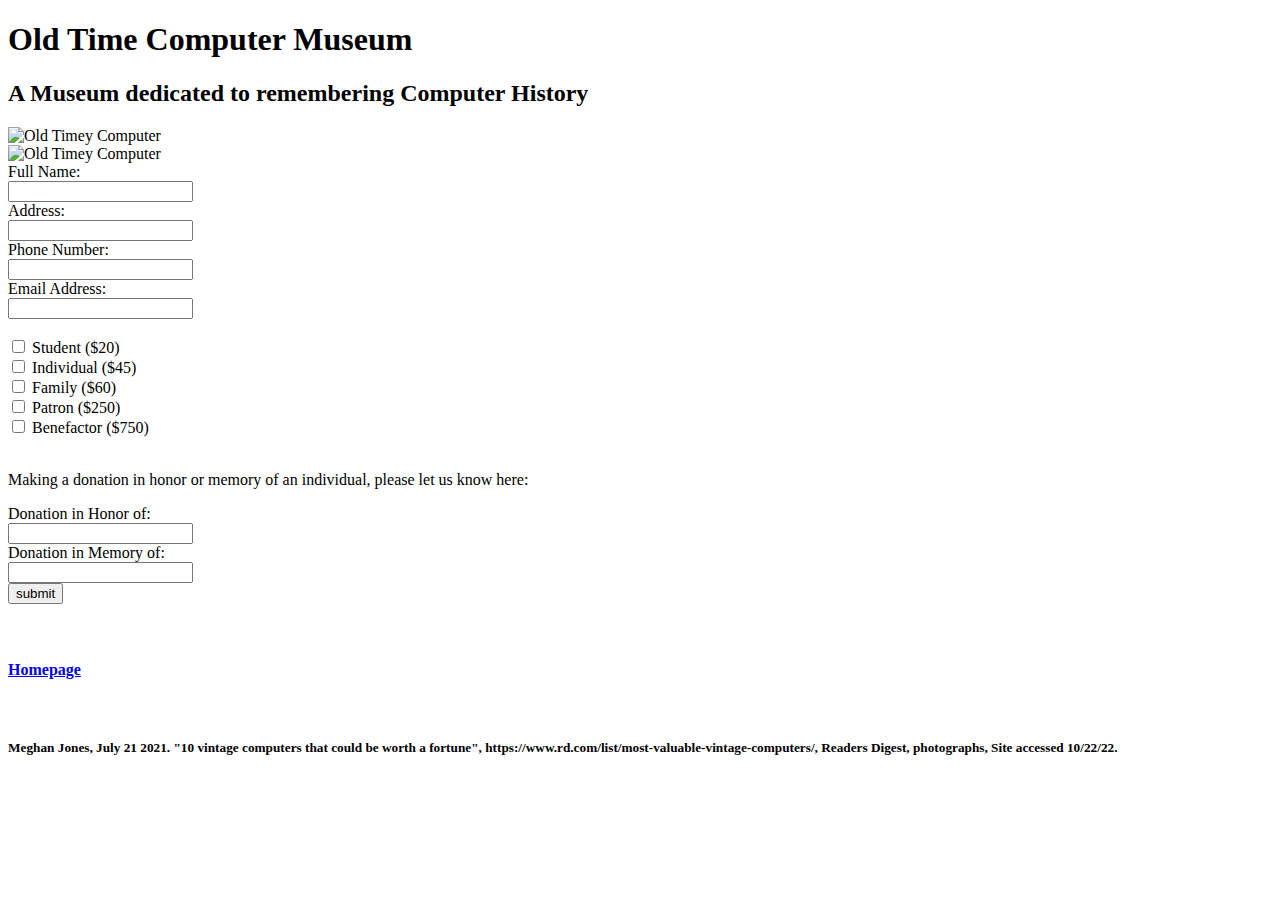
==== index.html @ b3862376 "Create index.html" ====
<!doctype html>
<html lang="en">
<head>
    <Meta charset="utf-8">
    <title>Computers</title>
    <link rel="stylesheet" type="text/css" href="ex9.css">
</head>
<body>

<h1>Old Time Computer Museum</h1>
<h2>A Museum dedicated to remembering Computer History</h2>
<div id="image">
<img src="img/computer.jpeg" Alt="Old Timey Computer">
</div>
<div id="image2">
<img src="img/computer2.jpeg" alt="Old Timey Computer">
</div>
<form>
    <label for="fname">Full Name:</label><br>
    <input type="text" id="fname" name="fname"><br>
    <label for="address">Address:</label><br>
    <input type="text" id="address" name="address"><br>
    <label for="number">Phone Number:</label><br>
    <input type="text" id="number" name="number"><br>
    <label for="email">Email Address:</label><br>
    <input type="text" id="email" name="email"><br>
</form>
<br>
<form>
    <input type="checkbox" id="donation1" name="donation1" value="$20"
    <label for="donation1"> Student ($20)</label><br>
    <input type="checkbox" id="donation2" name="donation2" value="$45"
    <label for="donation2"> Individual ($45)</label><br>
    <input type="checkbox" id="donation3" name="donation3" value="$60"
    <label for="donation3"> Family ($60)</label><br>
    <input type="checkbox" id="donation4" name="donation4" value="$250"
    <label for="donation4"> Patron ($250)</label><br>
    <input type="checkbox" id="donation5" name="donation5" value="$750"
    <label for="donation5"> Benefactor ($750)</label><br>
</form>
<br>
<p>
    Making a donation in honor or memory of an individual, please let us know here:
</p>
<form>
    <label for="honoree">Donation in Honor of:</label><br>
    <input type="text" id="honoree" name="honoree"><br>
    <label for="memory">Donation in Memory of:</label><br>
    <input type="text" id="memory" name="memory"><br>
    <input type="submit" value="submit">
</form>
<br>
<br>
<h4><a href="index.html">Homepage</a></h4>
<br>

<h5>
    Meghan Jones, July 21 2021. "10 vintage computers that could be worth a fortune", https://www.rd.com/list/most-valuable-vintage-computers/, Readers Digest, photographs, Site accessed 10/22/22. 
</h5>

</body>
</html>
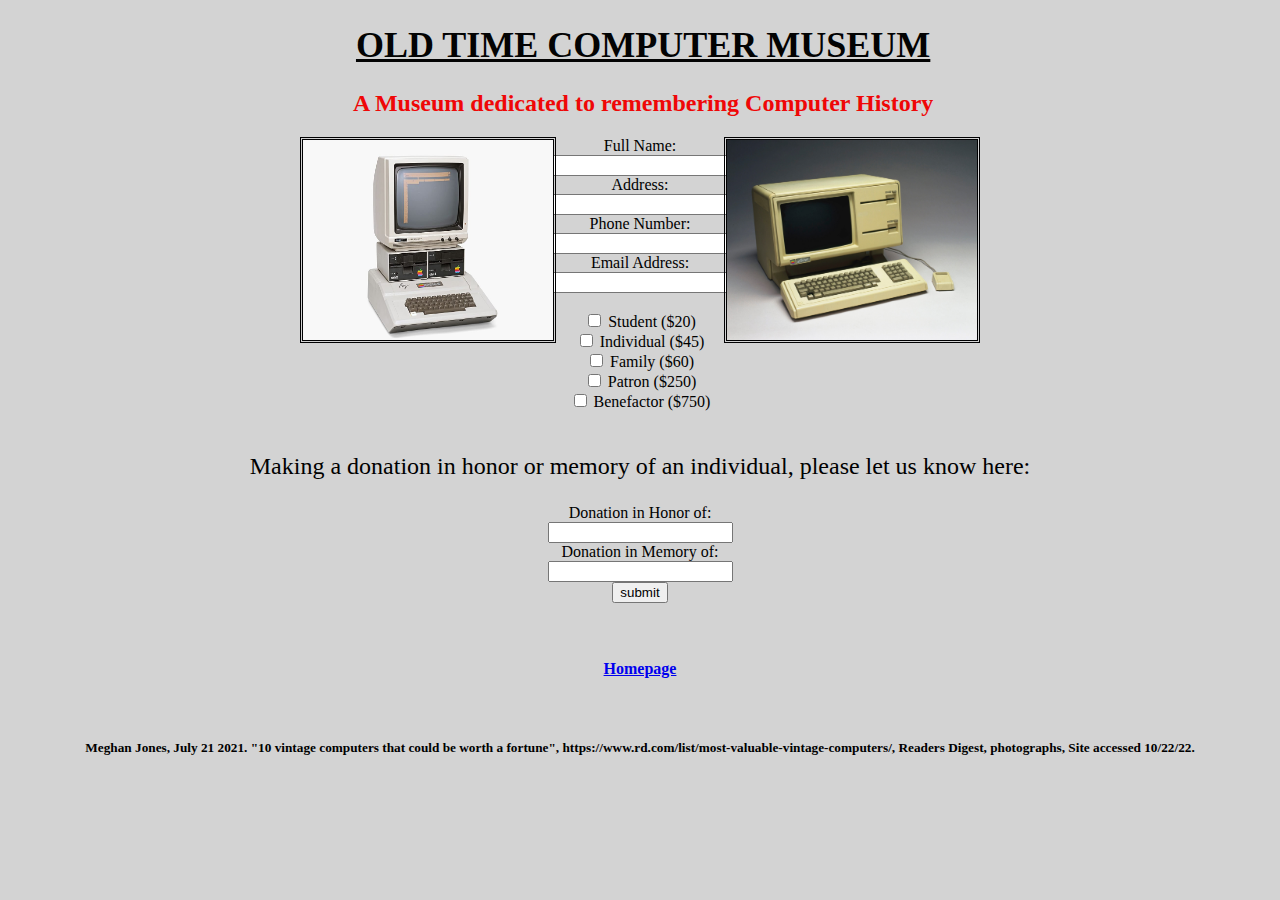
==== commit 240e476e: "Rename ex9.html to index.html" ====
--- a/index.html
+++ b/index.html
@@ -10,10 +10,10 @@
 <h1>Old Time Computer Museum</h1>
 <h2>A Museum dedicated to remembering Computer History</h2>
 <div id="image">
-<img src="img/computer.jpeg" Alt="Old Timey Computer">
+<img src="computer.jpeg" Alt="Old Timey Computer">
 </div>
 <div id="image2">
-<img src="img/computer2.jpeg" alt="Old Timey Computer">
+<img src="computer2.jpeg" alt="Old Timey Computer">
 </div>
 <form>
     <label for="fname">Full Name:</label><br>
--- a/ex9.css
+++ b/ex9.css
@@ -0,0 +1,56 @@
+body{
+    background-color: lightgray;
+    margin-top: 10px;
+    margin-bottom: 10px;
+    margin-left: 10px;
+    margin-right: 10px;
+    font-family: fantasy;
+} 
+
+#image img{
+    float: right;
+    position: absolute; right: 300px;
+    border: 3px;
+    border-color: rgb(1, 1, 2);
+    border-style: double;
+    width: 250px;
+    height: 200px;
+}
+#image2 img{
+    float: left;
+    position: absolute; left: 300px;
+    border: 3px;
+    border-color: rgb(1, 1, 2);
+    border-style: double;
+    width: 250px;
+    height: 200px;    
+}
+p{
+    text-align: center;
+    font-size: 24px;
+    color: black;
+}
+h1{
+    color: rgb(3, 3, 3);
+    font-size: 36px;
+    text-indent: 0.5%;
+    text-decoration: underline;
+    text-transform: uppercase;
+    text-align: center
+}
+h2{
+    text-align: center;
+    font-size: 24px;
+    text-indent: 0.5%;
+    color: rgb(239, 7, 7)
+}
+form{
+    text-align: center;
+}
+h4{
+    text-align: center;
+}
+h5{
+    font-size: 10;
+    text-align: center;
+}